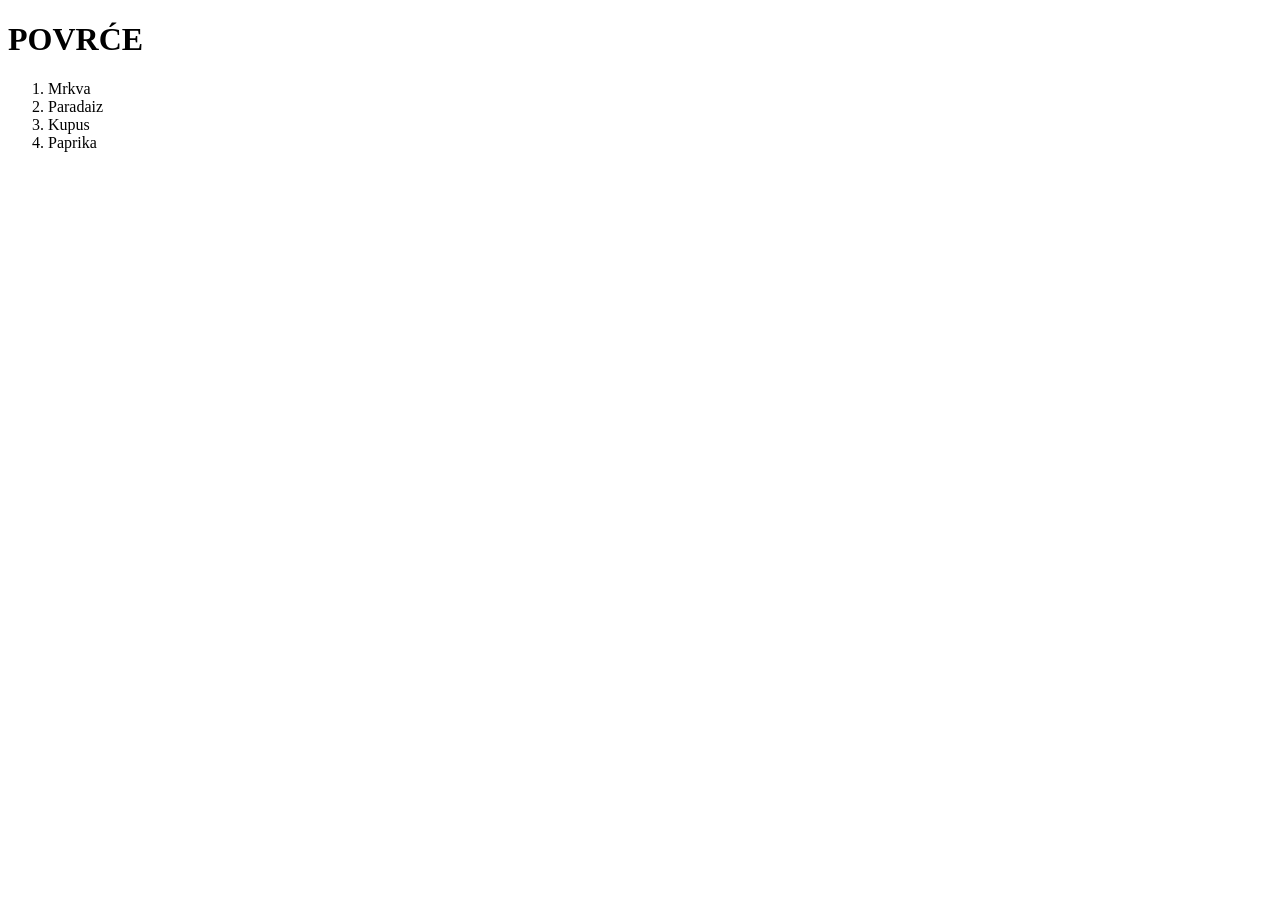
==== index.html @ 56ea1dec "Add files via upload" ====
<!DOCTYPE html>
<html lang="en">
<head>
    <meta charset="UTF-8">
    <meta name="viewport" content="width=device-width, initial-scale=1.0">
    <title>Document</title>
</head>
<body>
    <h1>POVRĆE</h1>
    <ol>
        <li>Mrkva</li>
        <li>Paradaiz</li>
        <li>Kupus</li>
        <li>Paprika</li>
    </ol>
    <img src="https://1.bp.blogspot.com/-h5ViAknLpZU/XRIwjGvJojI/AAAAAAAAFAc/xHu2GhcPUEYmteeW-cnIsgkmdDt6qBhFACLcBGAs/s1600/paradajz.jpg" alt="">
    <img src
</body>
</html>
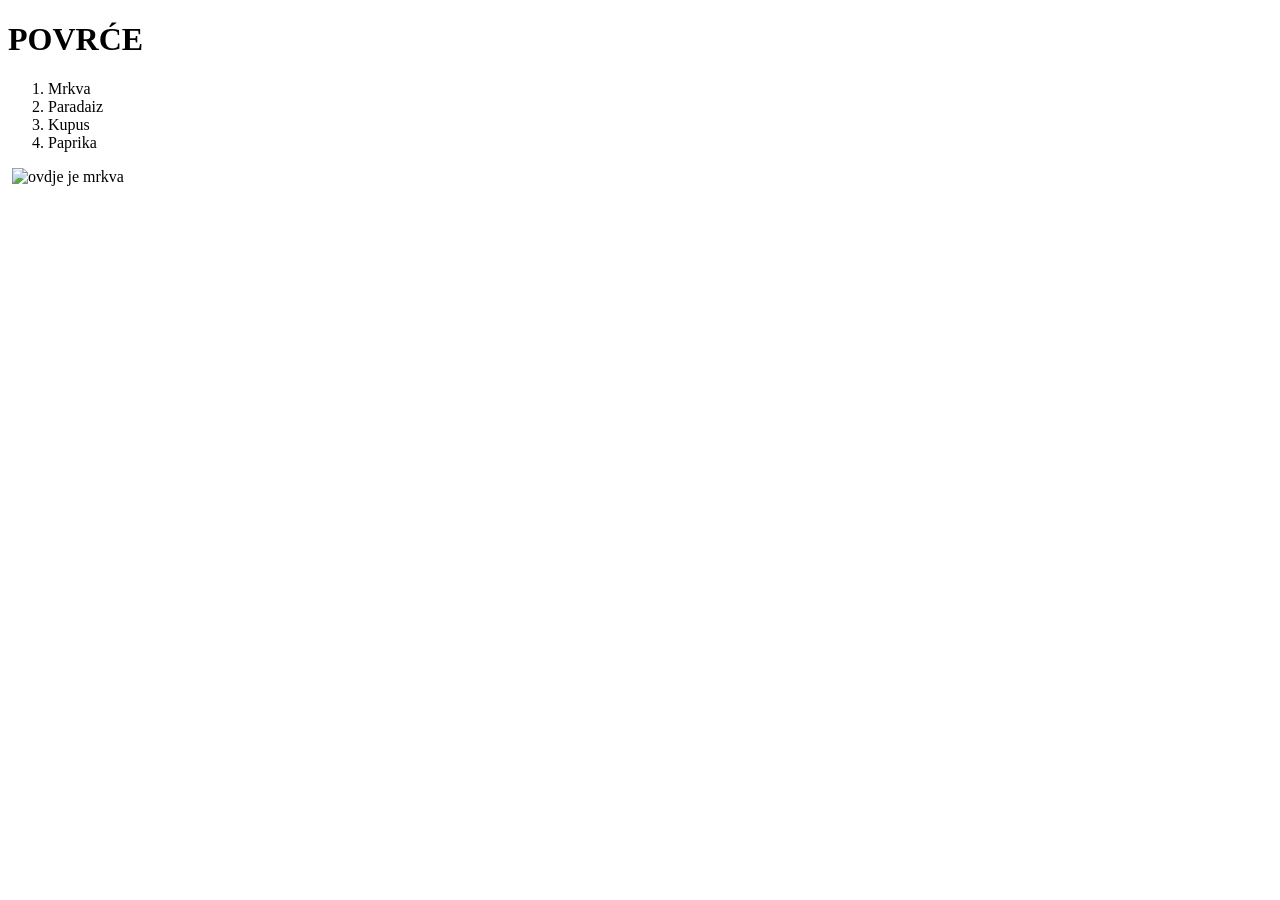
==== commit 3a17e1a1: "Update index.html" ====
--- a/index.html
+++ b/index.html
@@ -14,6 +14,6 @@
         <li>Paprika</li>
     </ol>
     <img src="https://1.bp.blogspot.com/-h5ViAknLpZU/XRIwjGvJojI/AAAAAAAAFAc/xHu2GhcPUEYmteeW-cnIsgkmdDt6qBhFACLcBGAs/s1600/paradajz.jpg" alt="">
-    <img src
+    <img src="mrkva33.jpg" alt="ovdje je mrkva">
 </body>
-</html>+</html>
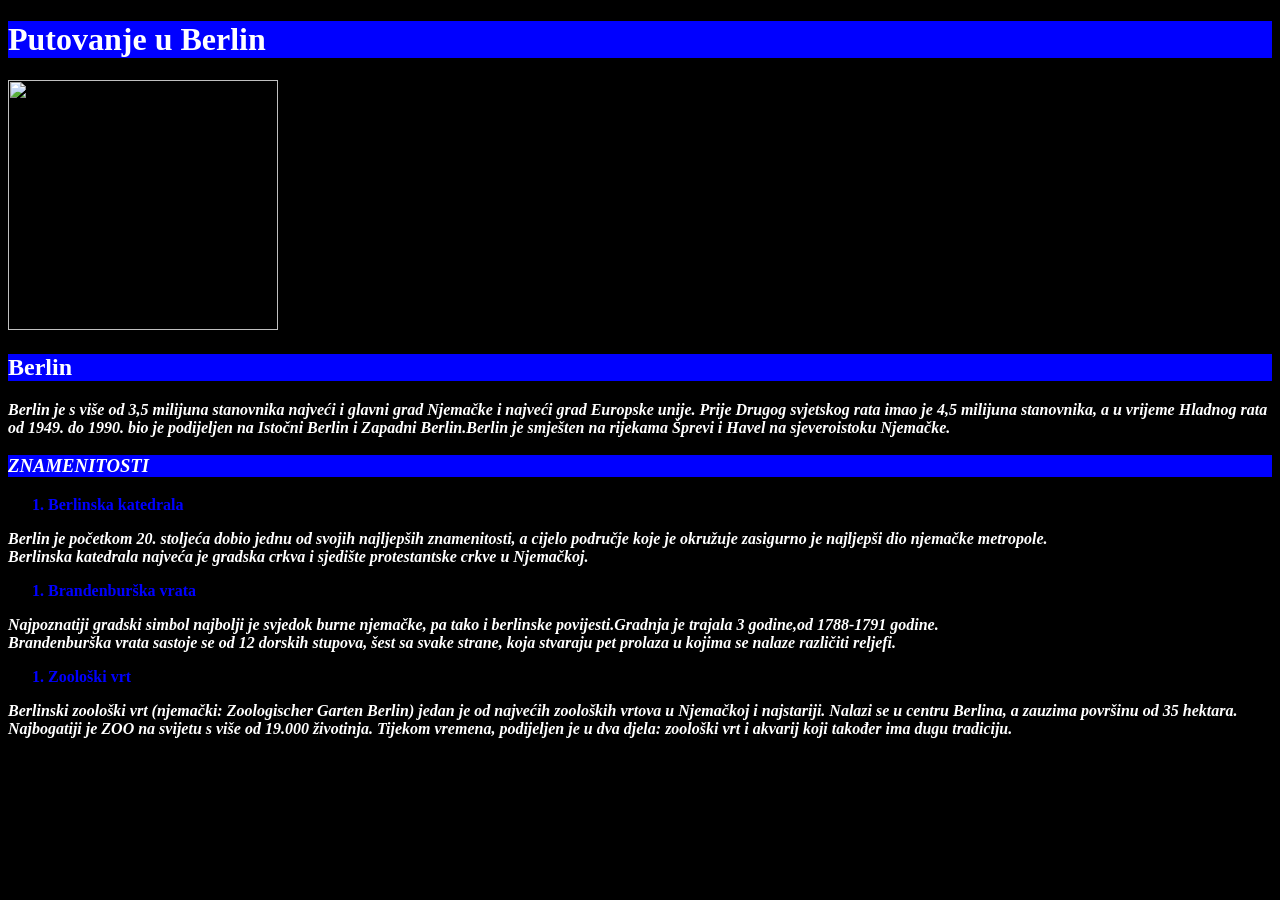
==== commit aca274cc: "Add files via upload" ====
--- a/index.html
+++ b/index.html
@@ -1,19 +1,57 @@
 <!DOCTYPE html>
-<html lang="en">
-<head>
-    <meta charset="UTF-8">
-    <meta name="viewport" content="width=device-width, initial-scale=1.0">
-    <title>Document</title>
-</head>
-<body>
-    <h1>POVRĆE</h1>
+<html>
+    <head>
+        <meta charset="utf-8">
+        <title>Spin-off of "Project: Travel webpage"</title>
+        <style>
+          h1{color:white;
+          background-color:blue; 
+          }
+          h2{color:white;}
+            #grad{background-color:blue; }
+    
+          h3{color:white; 
+              background-color:blue;
+          }
+          ol{color:blue;}
+          p { color:white;}
+          
+          html{background-color:black; }
+        </style>
+    </head>
+    <body>
+    
+        <h1>Putovanje u Berlin</h1>
+    <img src="https://upload.wikimedia.org/wikipedia/commons/5/52/Berlin_Montage_4.jpg"width="270" height="250" >
+    
+    <h2 id="grad">Berlin</h2>
+    <p> <em> <strong>Berlin je s više od 3,5 milijuna stanovnika najveći i glavni grad Njemačke i najveći grad Europske unije. Prije Drugog svjetskog rata imao je 4,5 milijuna stanovnika, a u vrijeme Hladnog rata od 1949. do 1990. bio je podijeljen na Istočni Berlin i Zapadni Berlin.Berlin je smješten na rijekama Šprevi i Havel na sjeveroistoku Njemačke.</strong> </em> </p>
+    
+    
+    
+    <h3><em>ZNAMENITOSTI</em></h3>
     <ol>
-        <li>Mrkva</li>
-        <li>Paradaiz</li>
-        <li>Kupus</li>
-        <li>Paprika</li>
+      <strong>  <li>Berlinska katedrala</li> </strong>
     </ol>
-    <img src="https://1.bp.blogspot.com/-h5ViAknLpZU/XRIwjGvJojI/AAAAAAAAFAc/xHu2GhcPUEYmteeW-cnIsgkmdDt6qBhFACLcBGAs/s1600/paradajz.jpg" alt="">
-    <img src="mrkva33.jpg" alt="ovdje je mrkva">
-</body>
+    
+    
+    <p> <em> <strong>Berlin je početkom 20. stoljeća dobio jednu od svojih najljepših znamenitosti, a cijelo područje koje je okružuje zasigurno je najljepši dio njemačke metropole.<br>
+    Berlinska katedrala najveća je gradska crkva i sjedište protestantske crkve u Njemačkoj. </strong> </em>
+    </p>
+    
+    
+    <ol>
+      <strong>  <li> Brandenburška vrata </li> </strong>
+    </ol>
+    
+    <p> <em> <strong>Najpoznatiji gradski simbol najbolji je svjedok burne njemačke, pa tako i berlinske povijesti.Gradnja je trajala 3 godine,od 1788-1791 godine.<br>Brandenburška vrata sastoje se od 12 dorskih stupova, šest sa svake strane, koja stvaraju pet prolaza u kojima se nalaze različiti reljefi. </strong> </em>
+        
+    </p>
+    
+    <ol>
+        <strong> <li>Zoološki vrt</li> </strong>
+    </ol>
+    <p> <em> <strong>Berlinski zoološki vrt  (njemački: Zoologischer Garten Berlin) jedan je od najvećih zooloških vrtova u Njemačkoj i najstariji. Nalazi se u centru Berlina, a zauzima površinu od 35 hektara. Najbogatiji je ZOO na svijetu s više od 19.000 životinja. Tijekom vremena, podijeljen je u dva djela: zoološki vrt i akvarij koji također ima dugu tradiciju.</strong> </em></p>
+    
+    </body>
 </html>
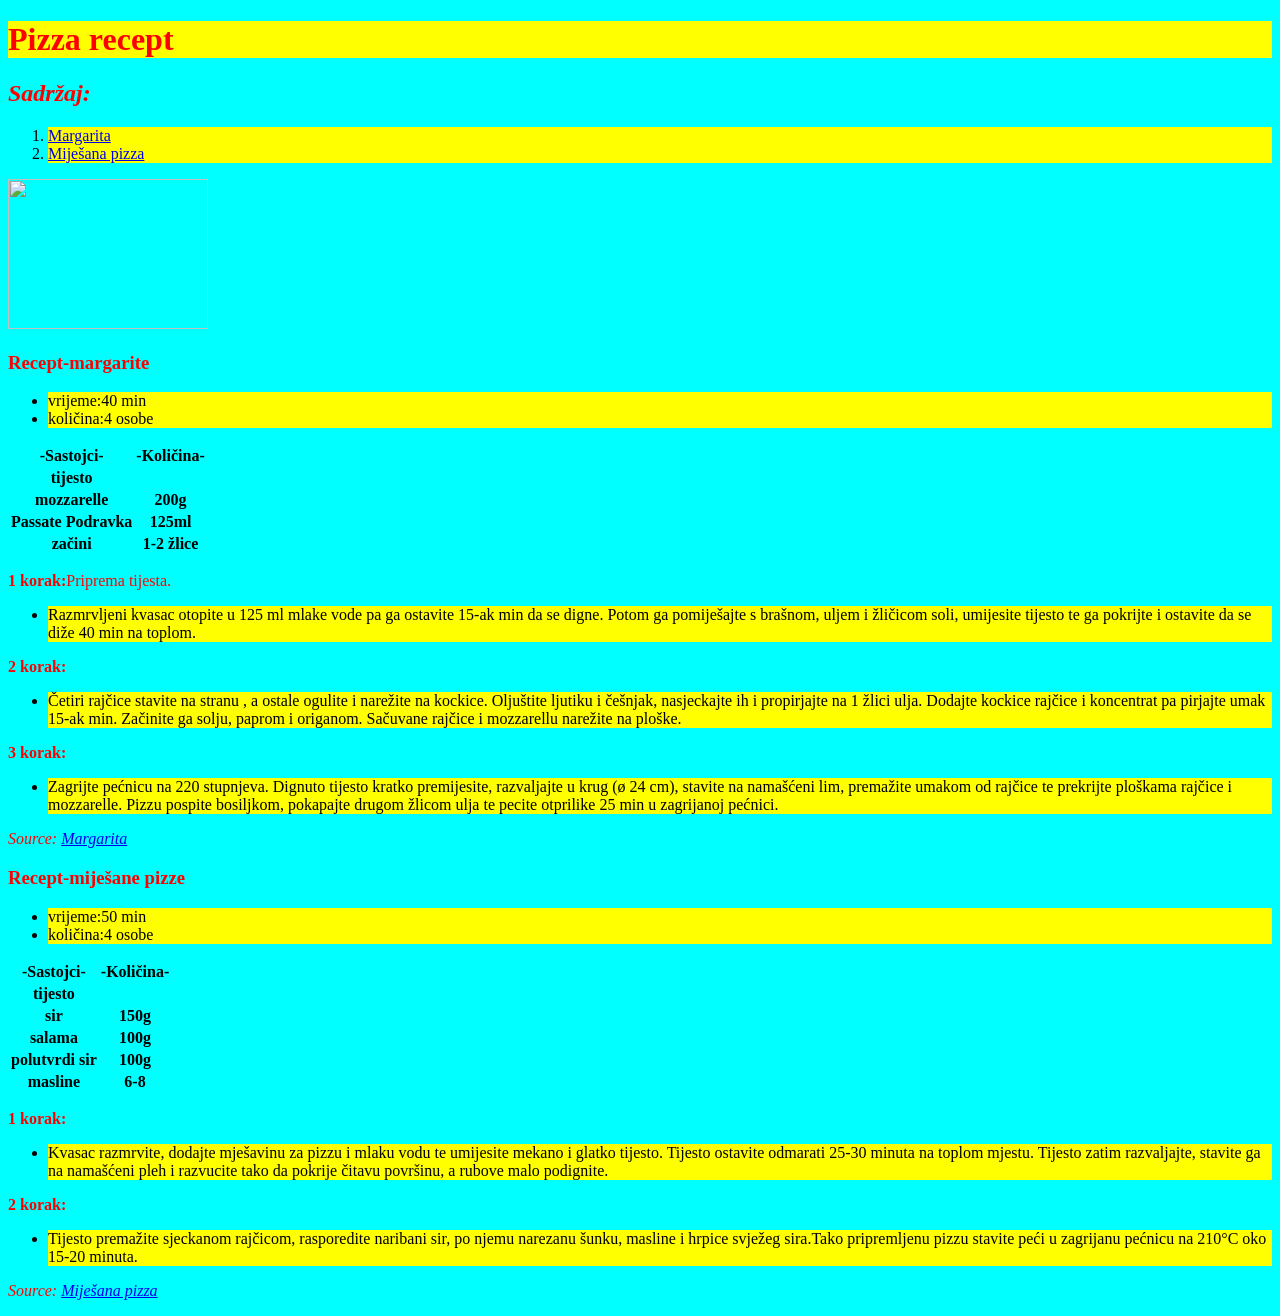
==== commit bfc930ac: "Add files via upload" ====
--- a/index.html
+++ b/index.html
@@ -1,57 +1,142 @@
 <!DOCTYPE html>
 <html>
     <head>
+        <title>Project: Recipe book</title>
         <meta charset="utf-8">
-        <title>Spin-off of "Project: Travel webpage"</title>
         <style>
-          h1{color:white;
-          background-color:blue; 
-          }
-          h2{color:white;}
-            #grad{background-color:blue; }
-    
-          h3{color:white; 
-              background-color:blue;
-          }
-          ol{color:blue;}
-          p { color:white;}
-          
-          html{background-color:black; }
+        body{background:cyan;}
+        h1{background-color:yellow;
+            color:red;}
+        h2{color:red;}
+        #jedan{color:red;}
+        #dva{color:red;}
+        li{color:black;
+            background-color:yellow;
+        }
+        p{color:red;}
+        
         </style>
     </head>
     <body>
+       
+        <h1>Pizza recept</h1>
+        
+        <h2><em>Sadržaj:</em></h2>
+        
+        <ol>
+            <li><a href="#jedan">Margarita</a></li>
+            <li><a href="#dva">Miješana pizza</a></li>
+            
+            
+        </ol>
+        <img src="https://upload.wikimedia.org/wikipedia/commons/thumb/d/d3/Supreme_pizza.jpg/1200px-Supreme_pizza.jpg"width="200" height="150">
+        
+        <h3 id="jedan">Recept-margarite</h3>
+        
+        <ul>
+            <li>vrijeme:40 min</li>
+            <li>količina:4 osobe</li>
+        </ul>
+        
+        <table>
+            <thead>
+                <tr>
+                    <th>-Sastojci-</th>
+                    <th>-Količina-</th>
+                </tr>
+                <tr>
+                    <th>tijesto</th>
+                </tr>
+                <tr>
+                    <th>mozzarelle</th>
+                    <th>200g</th>
+                </tr>
+        
+                <tr>
+                    <th>Passate Podravka</th>
+                    <th>125ml</th>
+                </tr>
+                <tr>
+                    <th>začini</th>
+                    <th>1-2 žlice</th>
+                </tr>
+                
+            </thead>
+            <tbody>
+            </tbody>
+        </table>
+        
+        <p><strong>1 korak:</strong>Priprema tijesta.
+</p>
+      
+      <ul>
+          <li>Razmrvljeni kvasac otopite u 125 ml mlake vode pa ga ostavite 15-ak min da se digne.
+Potom ga pomiješajte s brašnom, uljem i žličicom soli, umijesite tijesto te ga pokrijte i ostavite da se diže 40 min na toplom.
+      </ul>
+      <p><strong>2 korak:</strong></p>
+      <ul>
+          <li>Četiri rajčice stavite na stranu , a ostale ogulite i narežite na kockice. Oljuštite ljutiku i češnjak, nasjeckajte ih i propirjajte na 1 žlici ulja.
+Dodajte kockice rajčice i koncentrat pa pirjajte umak 15-ak min. Začinite ga solju, paprom i origanom. Sačuvane rajčice i mozzarellu narežite na ploške.</li>
+      </ul>
+      <p><strong>3 korak:</strong></p>
+      <ul>
+          <li>Zagrijte pećnicu na 220 stupnjeva. Dignuto tijesto kratko premijesite, razvaljajte u krug (ø 24 cm), stavite na namašćeni lim, premažite umakom od rajčice te prekrijte ploškama rajčice i mozzarelle.
+Pizzu pospite bosiljkom, pokapajte drugom žlicom ulja te pecite otprilike 25 min u zagrijanoj pećnici.</li>
+      </ul>
+      
+        
+    <p><em>Source: <a href="https://www.coolinarika.com/recept/pizza-margherita-/.">Margarita</a></em></p>
     
-        <h1>Putovanje u Berlin</h1>
-    <img src="https://upload.wikimedia.org/wikipedia/commons/5/52/Berlin_Montage_4.jpg"width="270" height="250" >
-    
-    <h2 id="grad">Berlin</h2>
-    <p> <em> <strong>Berlin je s više od 3,5 milijuna stanovnika najveći i glavni grad Njemačke i najveći grad Europske unije. Prije Drugog svjetskog rata imao je 4,5 milijuna stanovnika, a u vrijeme Hladnog rata od 1949. do 1990. bio je podijeljen na Istočni Berlin i Zapadni Berlin.Berlin je smješten na rijekama Šprevi i Havel na sjeveroistoku Njemačke.</strong> </em> </p>
-    
-    
-    
-    <h3><em>ZNAMENITOSTI</em></h3>
-    <ol>
-      <strong>  <li>Berlinska katedrala</li> </strong>
-    </ol>
-    
-    
-    <p> <em> <strong>Berlin je početkom 20. stoljeća dobio jednu od svojih najljepših znamenitosti, a cijelo područje koje je okružuje zasigurno je najljepši dio njemačke metropole.<br>
-    Berlinska katedrala najveća je gradska crkva i sjedište protestantske crkve u Njemačkoj. </strong> </em>
-    </p>
-    
-    
-    <ol>
-      <strong>  <li> Brandenburška vrata </li> </strong>
-    </ol>
-    
-    <p> <em> <strong>Najpoznatiji gradski simbol najbolji je svjedok burne njemačke, pa tako i berlinske povijesti.Gradnja je trajala 3 godine,od 1788-1791 godine.<br>Brandenburška vrata sastoje se od 12 dorskih stupova, šest sa svake strane, koja stvaraju pet prolaza u kojima se nalaze različiti reljefi. </strong> </em>
+    <h3 id="dva">Recept-miješane pizze</h3>
+     <ul>
+            <li>vrijeme:50 min</li>
+            <li>količina:4 osobe</li>
+        </ul>
+    <table>
+            <thead>
+                <tr>
+                    <th>-Sastojci-</th>
+                    <th>-Količina-</th>
+                </tr>
+                <tr>
+                    <th>tijesto</th>
+                </tr>
+                <tr>
+                    <th>sir</th>
+                    <th>150g</th>
+                </tr>
+                <tr>
+                    <th>salama</th>
+                    <th>100g</th>
+                </tr>
+                <tr>
+                    <th>polutvrdi sir</th>
+                    <th>100g</th>
+                </tr>
+                 <tr>
+                    <th>masline</th>
+                    <th>6-8</th>
+                </tr>
+                
+            </thead>
+            <tbody>
+            </tbody>
+        </table>
+        <p><strong>1 korak:</strong></p>
         
-    </p>
-    
-    <ol>
-        <strong> <li>Zoološki vrt</li> </strong>
-    </ol>
-    <p> <em> <strong>Berlinski zoološki vrt  (njemački: Zoologischer Garten Berlin) jedan je od najvećih zooloških vrtova u Njemačkoj i najstariji. Nalazi se u centru Berlina, a zauzima površinu od 35 hektara. Najbogatiji je ZOO na svijetu s više od 19.000 životinja. Tijekom vremena, podijeljen je u dva djela: zoološki vrt i akvarij koji također ima dugu tradiciju.</strong> </em></p>
-    
+     
+     <ul>
+         <li>Kvasac razmrvite, dodajte mješavinu za pizzu i mlaku vodu te umijesite mekano i glatko tijesto. Tijesto ostavite odmarati 25-30 minuta na toplom mjestu.
+Tijesto zatim razvaljajte, stavite ga na namašćeni pleh i razvucite tako da pokrije čitavu površinu, a rubove malo podignite.</li>
+     </ul>
+     
+     <p><strong>2 korak:</strong></p>
+     <ul>
+         <li>Tijesto premažite sjeckanom rajčicom, rasporedite naribani sir, po njemu narezanu šunku, masline i hrpice svježeg sira.Tako pripremljenu pizzu stavite peći u zagrijanu pećnicu na 210°C oko 15-20 minuta.</li>
+     </ul>
+     
+     <p><em>Source: <a href="https://www.coolinarika.com/recept/pizza-sa-sunkom-i-svjezim-sirom/.">Miješana pizza</a></em></p>
+     
+     
     </body>
 </html>
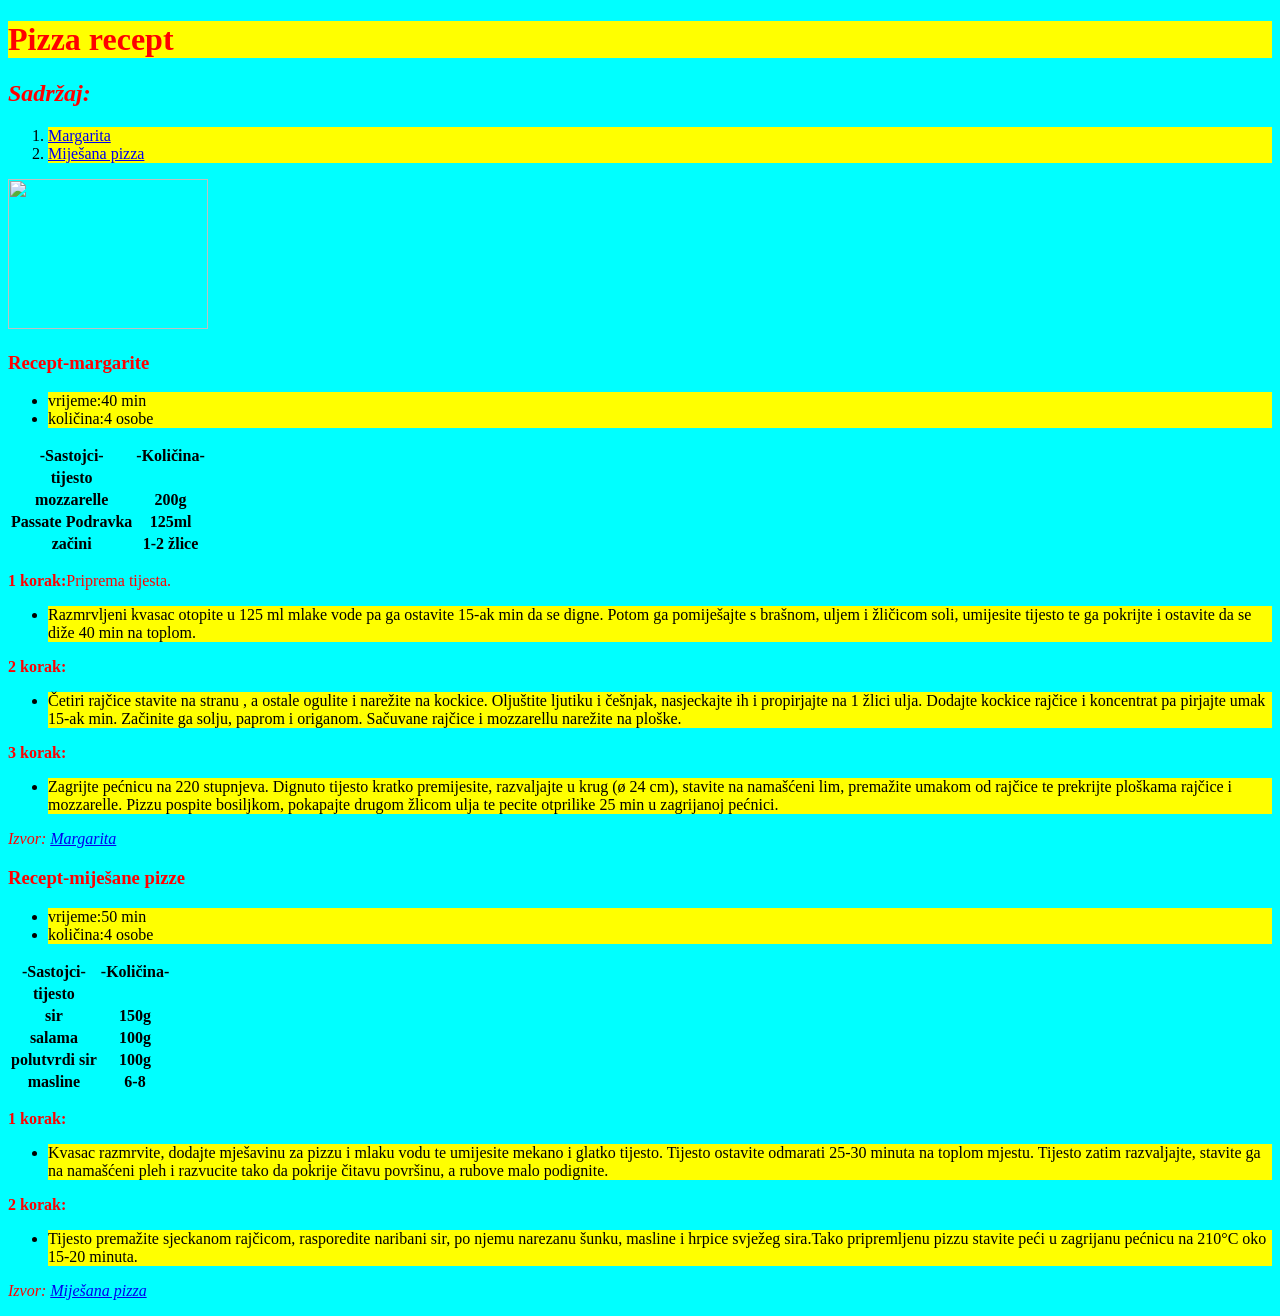
==== commit 04a0e097: "Update index.html" ====
--- a/index.html
+++ b/index.html
@@ -85,7 +85,7 @@
       </ul>
       
         
-    <p><em>Source: <a href="https://www.coolinarika.com/recept/pizza-margherita-/.">Margarita</a></em></p>
+    <p><em>Izvor: <a href="https://www.coolinarika.com/recept/pizza-margherita-/.">Margarita</a></em></p>
     
     <h3 id="dva">Recept-miješane pizze</h3>
      <ul>
@@ -135,7 +135,7 @@
          <li>Tijesto premažite sjeckanom rajčicom, rasporedite naribani sir, po njemu narezanu šunku, masline i hrpice svježeg sira.Tako pripremljenu pizzu stavite peći u zagrijanu pećnicu na 210°C oko 15-20 minuta.</li>
      </ul>
      
-     <p><em>Source: <a href="https://www.coolinarika.com/recept/pizza-sa-sunkom-i-svjezim-sirom/.">Miješana pizza</a></em></p>
+     <p><em>Izvor: <a href="https://www.coolinarika.com/recept/pizza-sa-sunkom-i-svjezim-sirom/.">Miješana pizza</a></em></p>
      
      
     </body>
